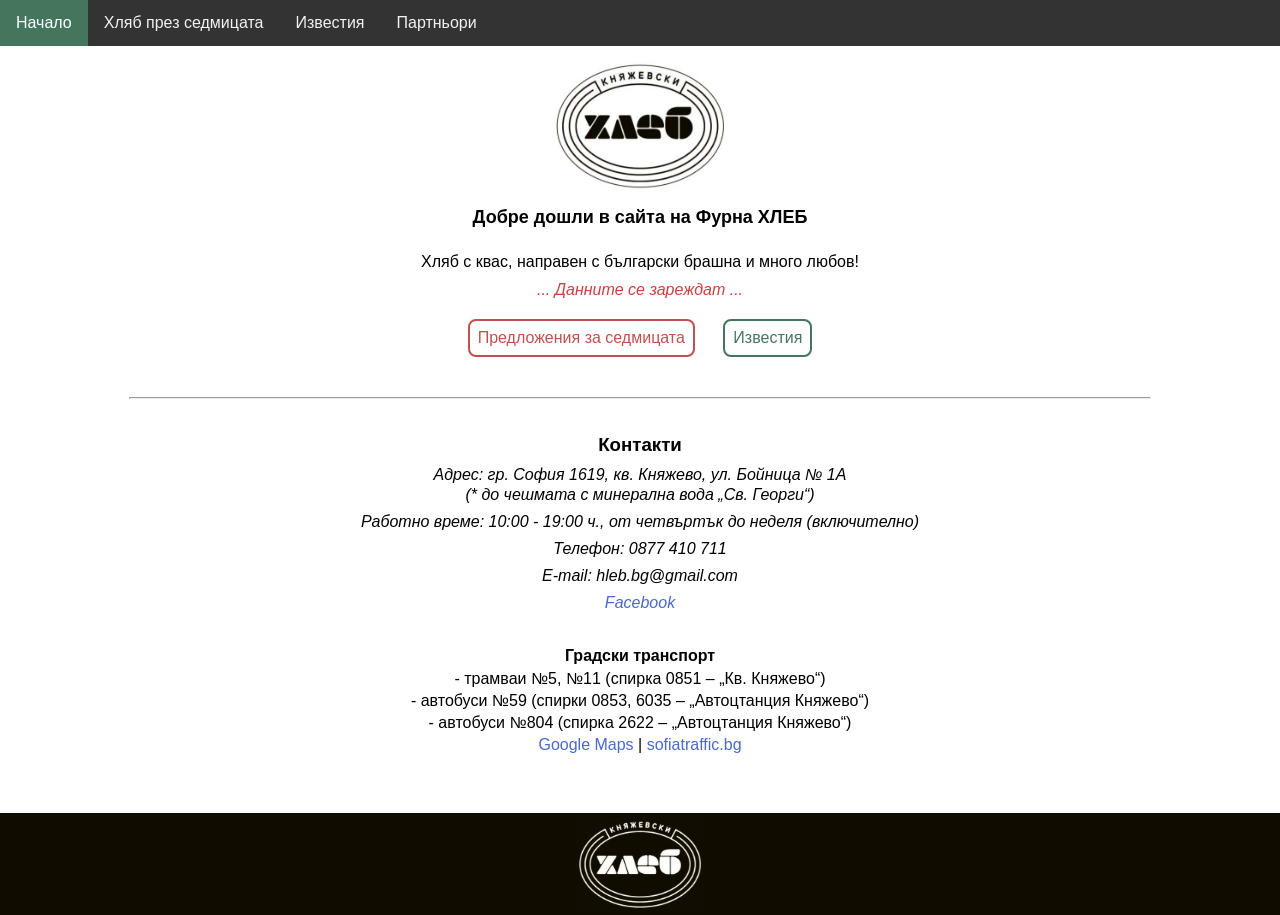
==== index.html @ ba2c90df "Version 1.1.0" ====
<!DOCTYPE html>
<html lang="bg-BG">

<head>
    <meta charset="UTF-8">

    <meta name="description"
        content="Сайт на православен храм Успение на Пресвета Богородица, гр.София, кв.Малашевци, Начало">
    <meta name="keywords"
        content="храм, православен, Успение Богородично, Успение на Пресвета Богородица, София, Малашевци, Орландовци">
    <meta http-equiv="X-UA-Compatible" content="IE=edge">

    <meta name="viewport" content="width=device-width, initial-scale=1.0">
    <title>Начало | Фурна ХЛЕБ &#8211; гр. София, кв. Княжево</title>
    <!-- <link rel="shortcut icon" href="/GLOBAL/assets/files-static/images/church_tab-max.ico"> -->
    <link rel="shortcut icon" href="/GLOBAL/assets/files-static/images/church-icon.svg" type="image/x-icon">

    <link rel="stylesheet" href="./GLOBAL/css-global/style.css">
    <link rel="stylesheet" href="./index/home-page.css">

    <!-- <script>console.log('Ver.3.2.12')</script> -->
    <script src="./index/home-page.js" type="module"></script>
</head>

<body>
    <script>0</script>

    <!-- class="active" -->
    <nav class="page-nav">
        <a id="home-link" class="nav-link active" href="/">Начало</a>
        <a id="home-link" class="nav-link" href="/schedule">Хляб през седмицата</a>
        <a id="notifications-link" class="nav-link" href="/notifications">Известия</a>
        <a id="video-link" class="nav-link" href="/partners">Партньори</a>
        <!-- <a id="about-link" class="nav-link" href="#contacts">Контакти</a> -->
    </nav>

    <header class="page-header">
        <img id="img-page-header" src="/GLOBAL/assets/files-static/images/Hleb-logo_homepage.jpg"
            alt="Фурна ХЛЕБ - лого">
    </header>

    <!-- <header class="page-header">
        <h1 class="main-head-title">Фурна ХЛЕБ</h1>
        <h2 class="sec-head-title">кв.&nbsp;Княжево</h2>
    </header> -->

    <main class="page-main">

        <div id="home-page">

            <article id="greeting">
                <h2>Добре дошли в сайта на Фурна ХЛЕБ</h2>
                <p>Хляб с квас, направен с български брашна и много любов!</p>
            </article>

            <div class="loader">... Данните се зареждат ...</div>

            <section id="notices-section" style="display:none;">
                <!-- ##### Известия ##### -->
                <div id="notices-container">
                    Известие - Начална страница
                </div>
            </section>

            <article class="btn-container">
                <!-- <a href="/calendar" id="honour-btn" class="link-btn">Предложения за деня</a> -->
                <a href="/schedule" id="schedule-btn" class="link-btn">Предложения за седмицата</a>
                <a href="/notifications" id="notifications-btn" class="link-btn">Известия</a>
            </article>

            <!-- <article id="home-img-article">
                <img id="img-home" src="/GLOBAL/assets/files-static/images/Hleb-logo_homepage.jpg"
                    alt="Фурна ХЛЕБ - лого">
            </article> -->

            <hr>

            <article id="contacts">

                <section class="contacts">
                    <h3>Контакти</h3>
                    <address>
                        <p class="about-address">
                            Адрес: гр.&nbsp;София&nbsp;1619, кв.&nbsp;Княжево, ул.&nbsp;Бойница № 1А<br>(* до чешмата с
                            минерална
                            вода „Св. Георги“)
                        </p>
                        <p class="about-address">Работно време: 10:00 - 19:00 ч., от четвъртък до неделя (включително)
                        </p>
                        <p class="about-address">Телефон: 0877&nbsp;410&nbsp;711</p>
                        <p class="about-address">E-mail: hleb.bg@gmail.com</p>
                        <p class="about-address"><a href="https://www.facebook.com/profile.php?id=61553565820675"
                                target="_blank">Facebook</a></p>

                    </address>
                </section>

                <section class="sofia-traffic">
                    <h4>Градски транспорт</h4>
                    <ul class="sofiatraffic">
                        <li>- трамваи №5, №11 (спирка&nbsp;0851 – „Кв. Княжево“)</li>
                        <li>- автобуси №59 (спирки 0853, 6035 – „Автоцтанция Княжево“)</li>
                        <li>- автобуси №804 (спирка&nbsp;2622 – „Автоцтанция Княжево“)</li>
                        <li>
                            <span><a href="https://maps.app.goo.gl/6meQZuPJ9nqoctvL9" target="_blank">Google
                                    Maps</a></span>
                            <span>|</span>
                            <span><a href="https://www.sofiatraffic.bg/bg/" target="_blank">sofiatraffic.bg</a></span>
                        </li>
                    </ul>
                </section>

            </article>

        </div>

    </main>

    <!-- <footer class="page-footer" id="footer-index">
        <a href="/">Фурна ХЛЕБ</a>
    </footer> -->

    <footer class="page-footer" id="footer-index">
        <a href="/">
            <img src="/GLOBAL/assets/files-static/images/Hleb-logo_neg-bg.jpg" alt="Фурна ХЛЕБ - лого" srcset="">
        </a>
    </footer>
</body>

</html>
---- GLOBAL/css-global/style.css ----
@import "common.css";
@import "home.css";
---- index/home-page.css ----
.page-nav {
  margin-bottom: 15px;
}

.page-header {
  background-color: initial;
}

#greeting h2 {
  margin-top: 10px;
}

#home-page a:hover,
#home-page a:active {
  text-decoration: underline;
  text-decoration-thickness: 2px;
}

.btn-container {
  margin-bottom: 0;
}

#contacts {
  padding-top: 10px;
}

section.sofia-traffic {
  margin-top: 25px;
}

#footer-index {
  margin-top: 35px;
}

@media (max-width: 600px) {
  .btn-container {
    display: flex;
    flex-direction: column;
    align-items: center;
  }

  .btn-container .link-btn {
    max-width: fit-content;
  }
}

.loader {
  color: rgb(204, 64, 64);
  font-style: italic;
}
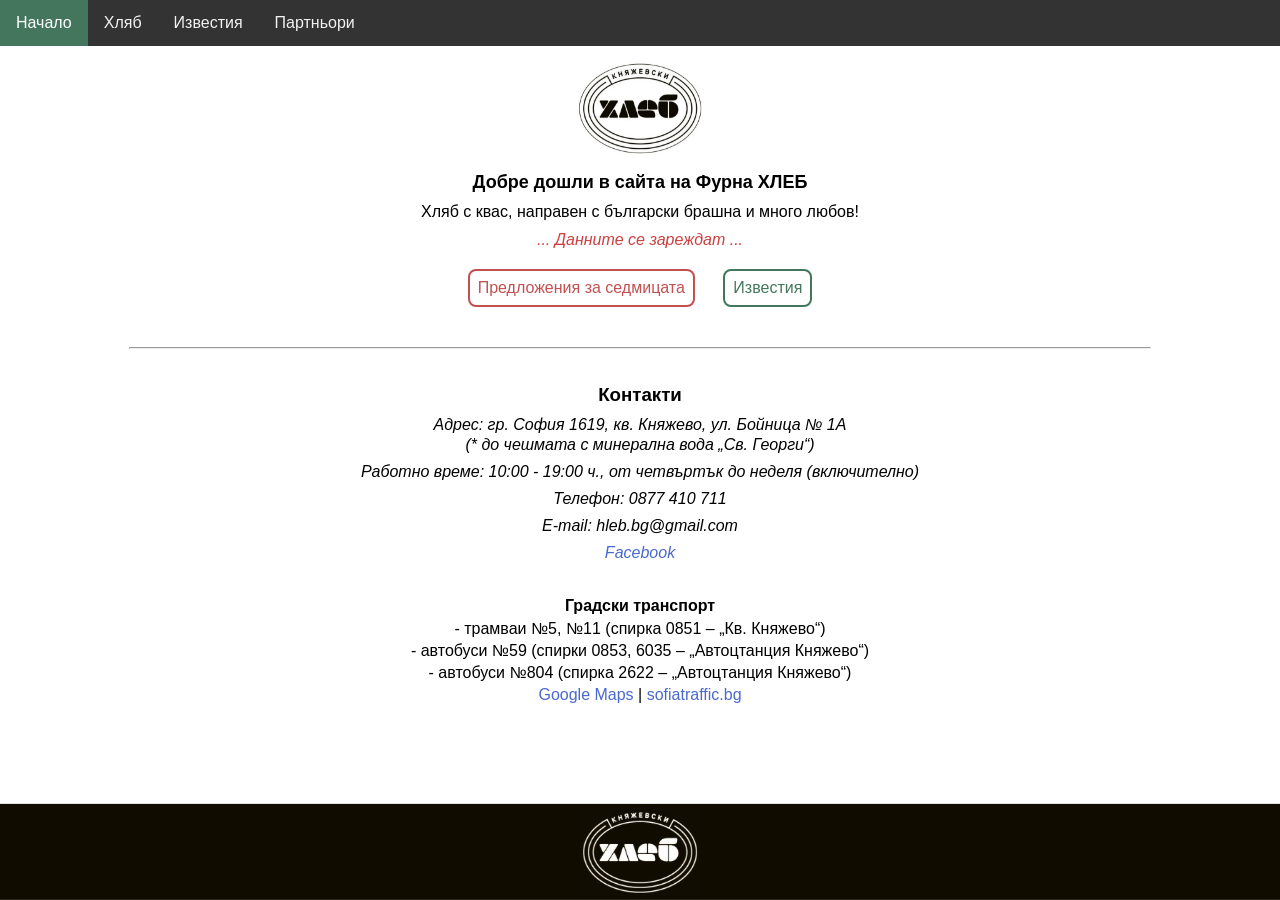
==== commit 8ea706c6: "Version 1.2.0" ====
--- a/index.html
+++ b/index.html
@@ -28,7 +28,7 @@
     <!-- class="active" -->
     <nav class="page-nav">
         <a id="home-link" class="nav-link active" href="/">Начало</a>
-        <a id="home-link" class="nav-link" href="/schedule">Хляб през седмицата</a>
+        <a id="home-link" class="nav-link" href="/schedule">Хляб</a>
         <a id="notifications-link" class="nav-link" href="/notifications">Известия</a>
         <a id="video-link" class="nav-link" href="/partners">Партньори</a>
         <!-- <a id="about-link" class="nav-link" href="#contacts">Контакти</a> -->
@@ -49,7 +49,7 @@
         <div id="home-page">
 
             <article id="greeting">
-                <h2>Добре дошли в сайта на Фурна ХЛЕБ</h2>
+                <h2>Добре дошли в сайта на Фурна&nbsp;ХЛЕБ</h2>
                 <p>Хляб с квас, направен с български брашна и много любов!</p>
             </article>
 
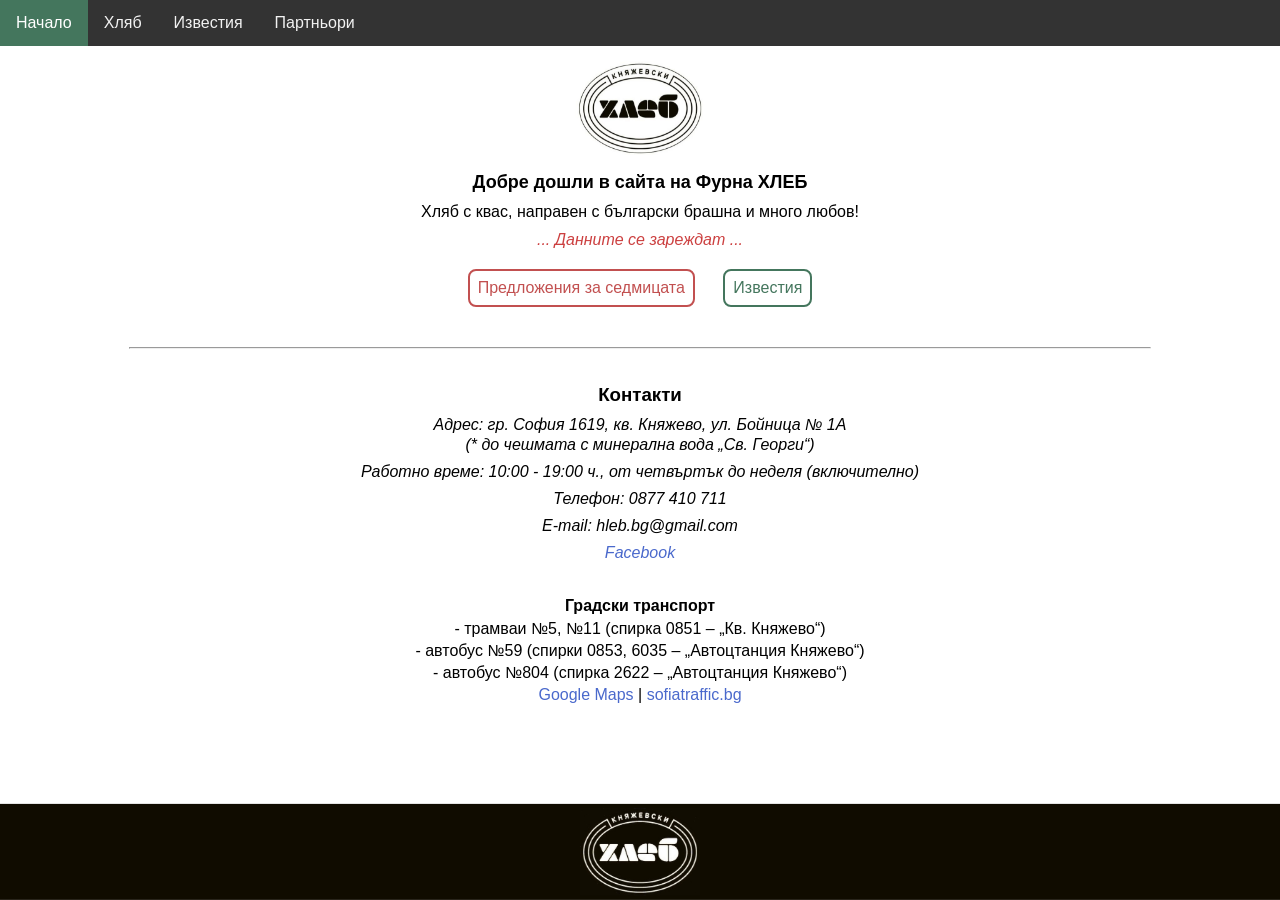
==== commit 3701e48c: "Version 1.2.4" ====
--- a/index.html
+++ b/index.html
@@ -99,8 +99,8 @@
                     <h4>Градски транспорт</h4>
                     <ul class="sofiatraffic">
                         <li>- трамваи №5, №11 (спирка&nbsp;0851 – „Кв. Княжево“)</li>
-                        <li>- автобуси №59 (спирки 0853, 6035 – „Автоцтанция Княжево“)</li>
-                        <li>- автобуси №804 (спирка&nbsp;2622 – „Автоцтанция Княжево“)</li>
+                        <li>- автобус №59 (спирки 0853, 6035 – „Автоцтанция Княжево“)</li>
+                        <li>- автобус №804 (спирка&nbsp;2622 – „Автоцтанция Княжево“)</li>
                         <li>
                             <span><a href="https://maps.app.goo.gl/6meQZuPJ9nqoctvL9" target="_blank">Google
                                     Maps</a></span>
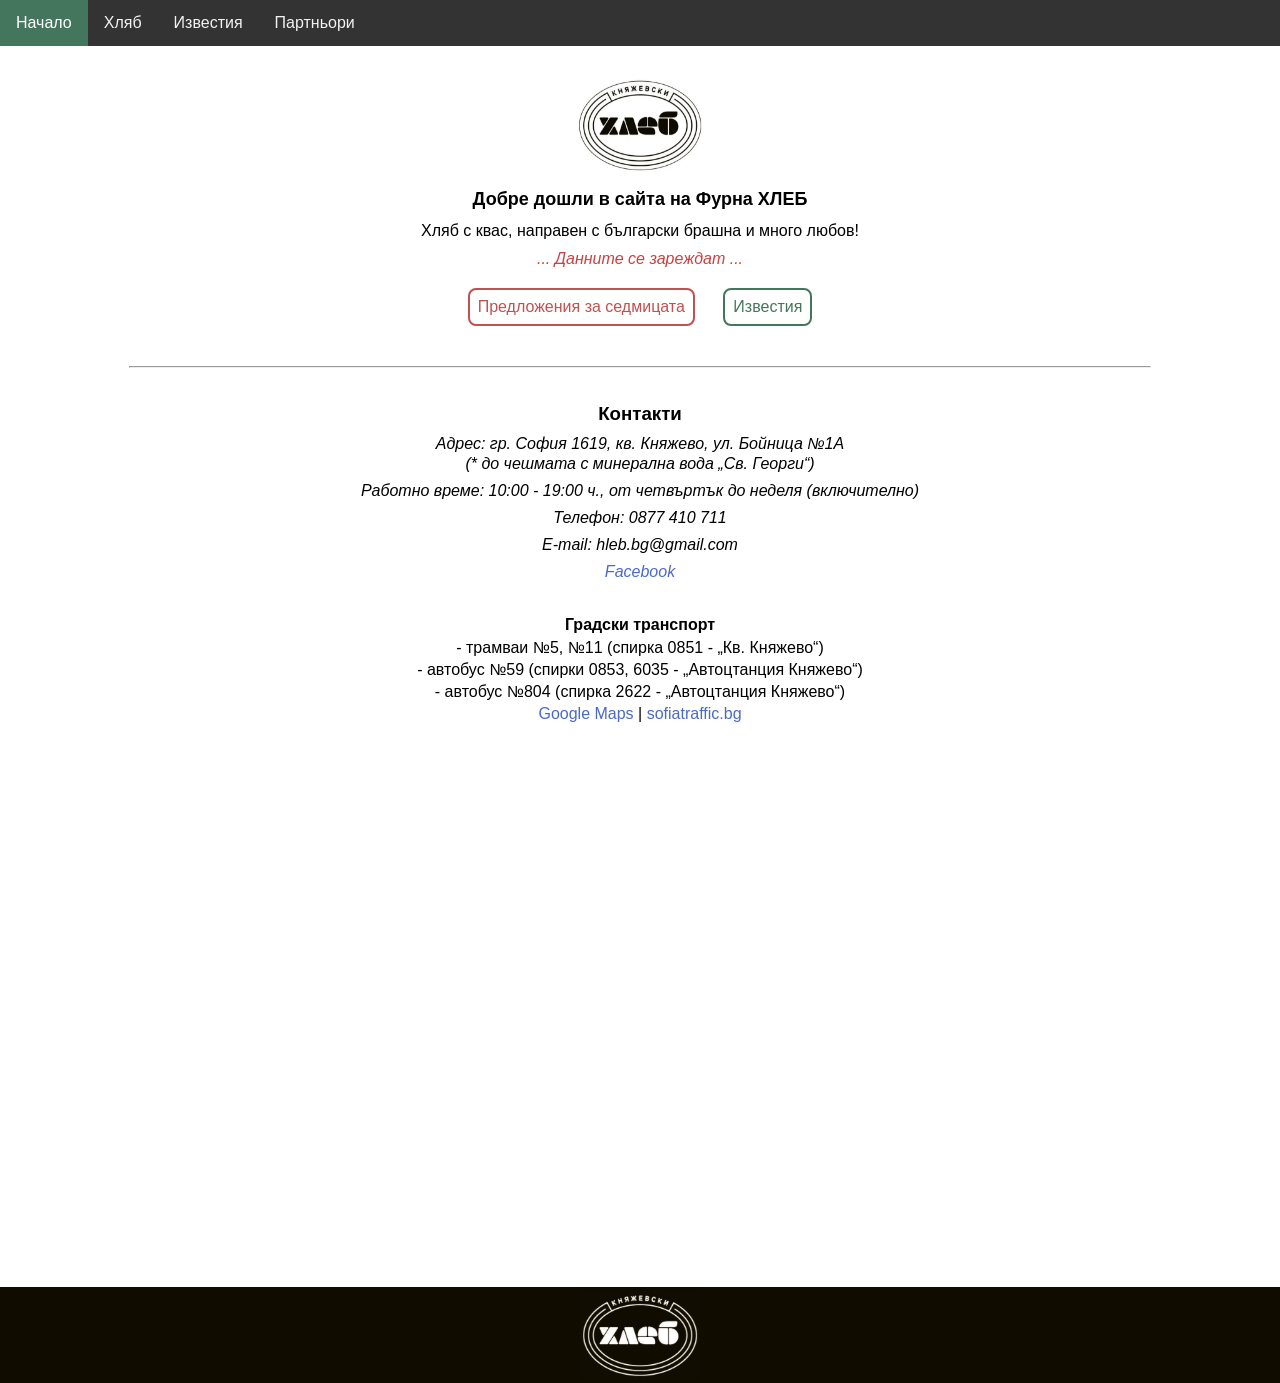
==== commit a36a4879: "Version 1.2.5" ====
--- a/index.html
+++ b/index.html
@@ -81,7 +81,7 @@
                     <h3>Контакти</h3>
                     <address>
                         <p class="about-address">
-                            Адрес: гр.&nbsp;София&nbsp;1619, кв.&nbsp;Княжево, ул.&nbsp;Бойница № 1А<br>(* до чешмата с
+                            Адрес: гр.&nbsp;София&nbsp;1619, кв.&nbsp;Княжево, ул.&nbsp;Бойница №1А<br>(* до чешмата с
                             минерална
                             вода „Св. Георги“)
                         </p>
@@ -98,11 +98,11 @@
                 <section class="sofia-traffic">
                     <h4>Градски транспорт</h4>
                     <ul class="sofiatraffic">
-                        <li>- трамваи №5, №11 (спирка&nbsp;0851 – „Кв. Княжево“)</li>
-                        <li>- автобус №59 (спирки 0853, 6035 – „Автоцтанция Княжево“)</li>
-                        <li>- автобус №804 (спирка&nbsp;2622 – „Автоцтанция Княжево“)</li>
+                        <li>- трамваи №5, №11 (спирка&nbsp;0851 - „Кв. Княжево“)</li>
+                        <li>- автобус №59 (спирки 0853, 6035 - „Автоцтанция Княжево“)</li>
+                        <li>- автобус №804 (спирка&nbsp;2622 - „Автоцтанция Княжево“)</li>
                         <li>
-                            <span><a href="https://maps.app.goo.gl/6meQZuPJ9nqoctvL9" target="_blank">Google
+                            <span><a href="https://maps.app.goo.gl/ZFQtiHbAXKDhktMz7" target="_blank">Google
                                     Maps</a></span>
                             <span>|</span>
                             <span><a href="https://www.sofiatraffic.bg/bg/" target="_blank">sofiatraffic.bg</a></span>
@@ -110,6 +110,13 @@
                     </ul>
                 </section>
 
+                <section class="google-maps">
+                    <iframe
+                        src="https://www.google.com/maps/embed?pb=!1m18!1m12!1m3!1d1599.8794456022795!2d23.232332874792597!3d42.65729119547765!2m3!1f0!2f0!3f0!3m2!1i1024!2i768!4f13.1!3m3!1m2!1s0x40aa9bfcbe449f7f%3A0x7a899fb2d15f20af!2z0KXQu9C10LEgLyBIbGVi!5e0!3m2!1sen!2sbg!4v1784195177117!5m2!1sen!2sbg"
+                        width="600" height="450" style="border:0;" allowfullscreen="" loading="lazy"
+                        referrerpolicy="strict-origin-when-cross-origin">
+                    </iframe>
+                </section>
             </article>
 
         </div>
--- a/index/home-page.css
+++ b/index/home-page.css
@@ -1,5 +1,5 @@
 .page-nav {
-  margin-bottom: 15px;
+  margin-bottom: 32px;
 }
 
 .page-header {
@@ -8,6 +8,7 @@
 
 #greeting h2 {
   margin-top: 10px;
+  margin-bottom: 2px;
 }
 
 #home-page a:hover,
@@ -29,7 +30,7 @@
 }
 
 #footer-index {
-  margin-top: 35px;
+  margin-top: 50px;
 }
 
 @media (max-width: 600px) {
@@ -47,4 +48,18 @@
 .loader {
   color: rgb(204, 64, 64);
   font-style: italic;
+}
+
+.google-maps {
+  /* display: inline-block; */
+  margin-top: 34px;
+  padding: 0 2px 2px;
+}
+
+iframe {
+  /* display: inline-block;
+  margin-top: 25px; */
+  /* outline: 2px solid rgb(204, 64, 64); */
+  border-radius: 4px;
+  max-width: 100%;
 }
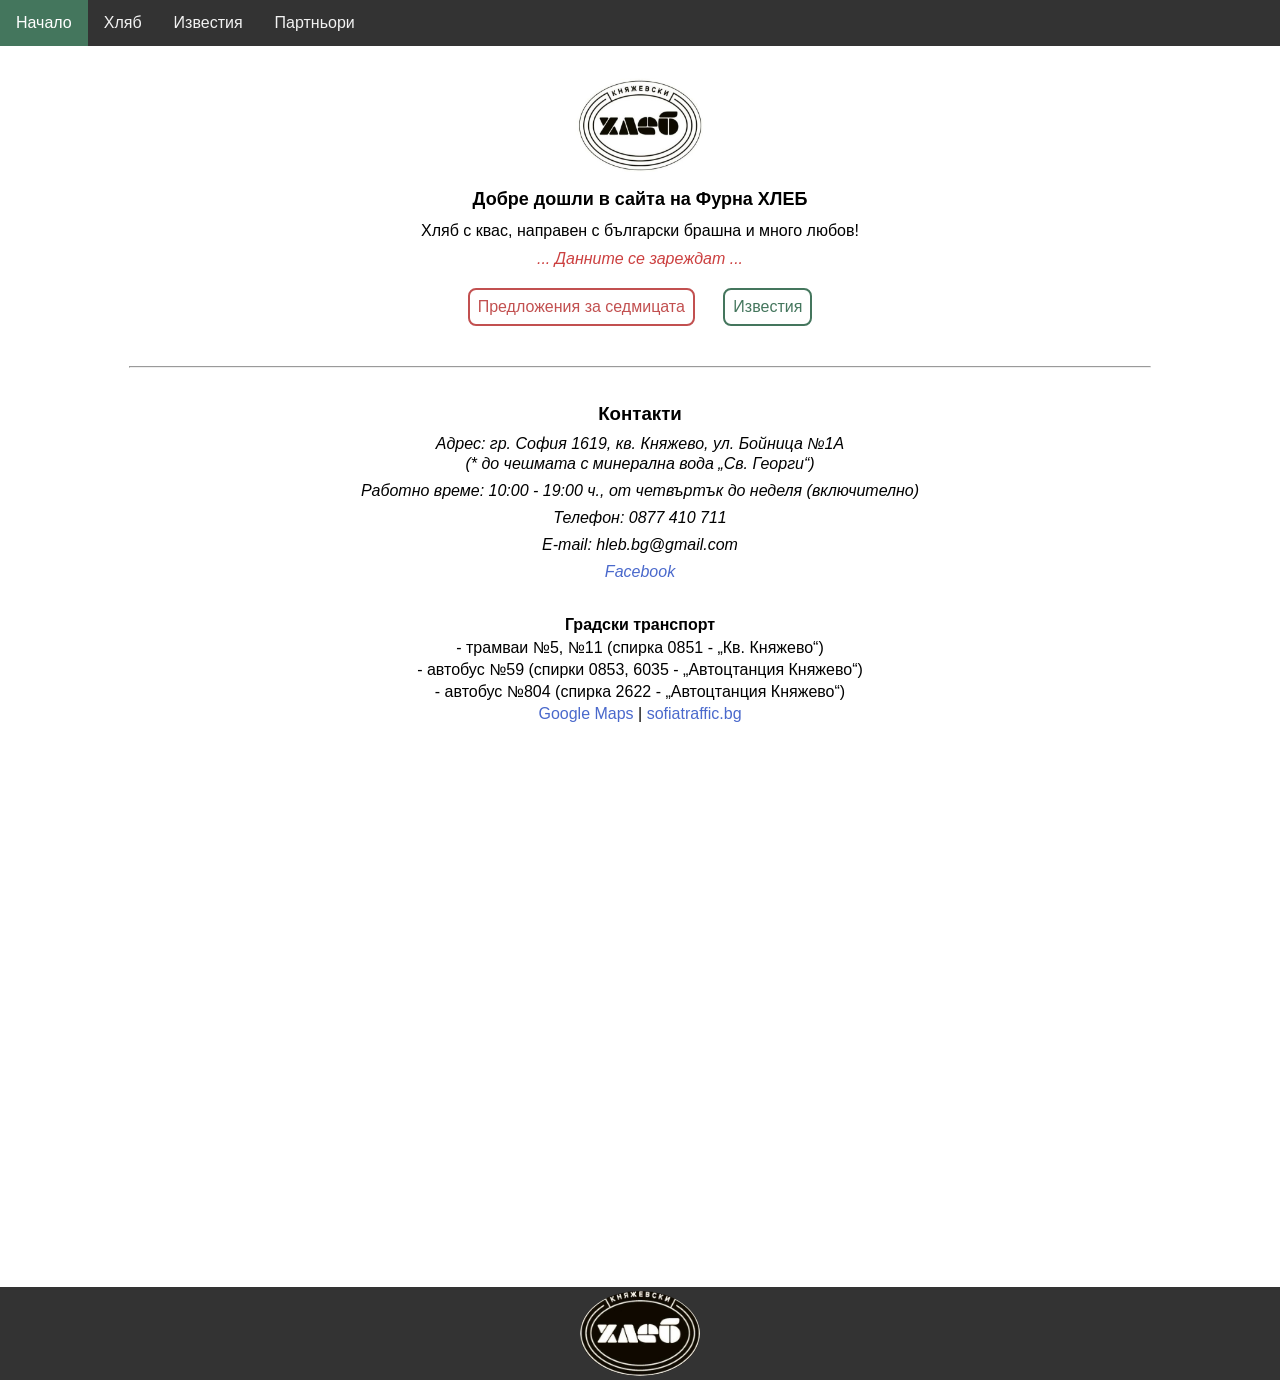
==== commit 809cd79d: "Version 1.2.7" ====
--- a/index.html
+++ b/index.html
@@ -129,7 +129,7 @@
 
     <footer class="page-footer" id="footer-index">
         <a href="/">
-            <img src="/GLOBAL/assets/files-static/images/Hleb-logo_neg-bg.jpg" alt="Фурна ХЛЕБ - лого" srcset="">
+            <img src="/GLOBAL/assets/files-static/images/LogoHlebNegTrimmed.jpg" alt="Фурна ХЛЕБ - лого" srcset="">
         </a>
     </footer>
 </body>
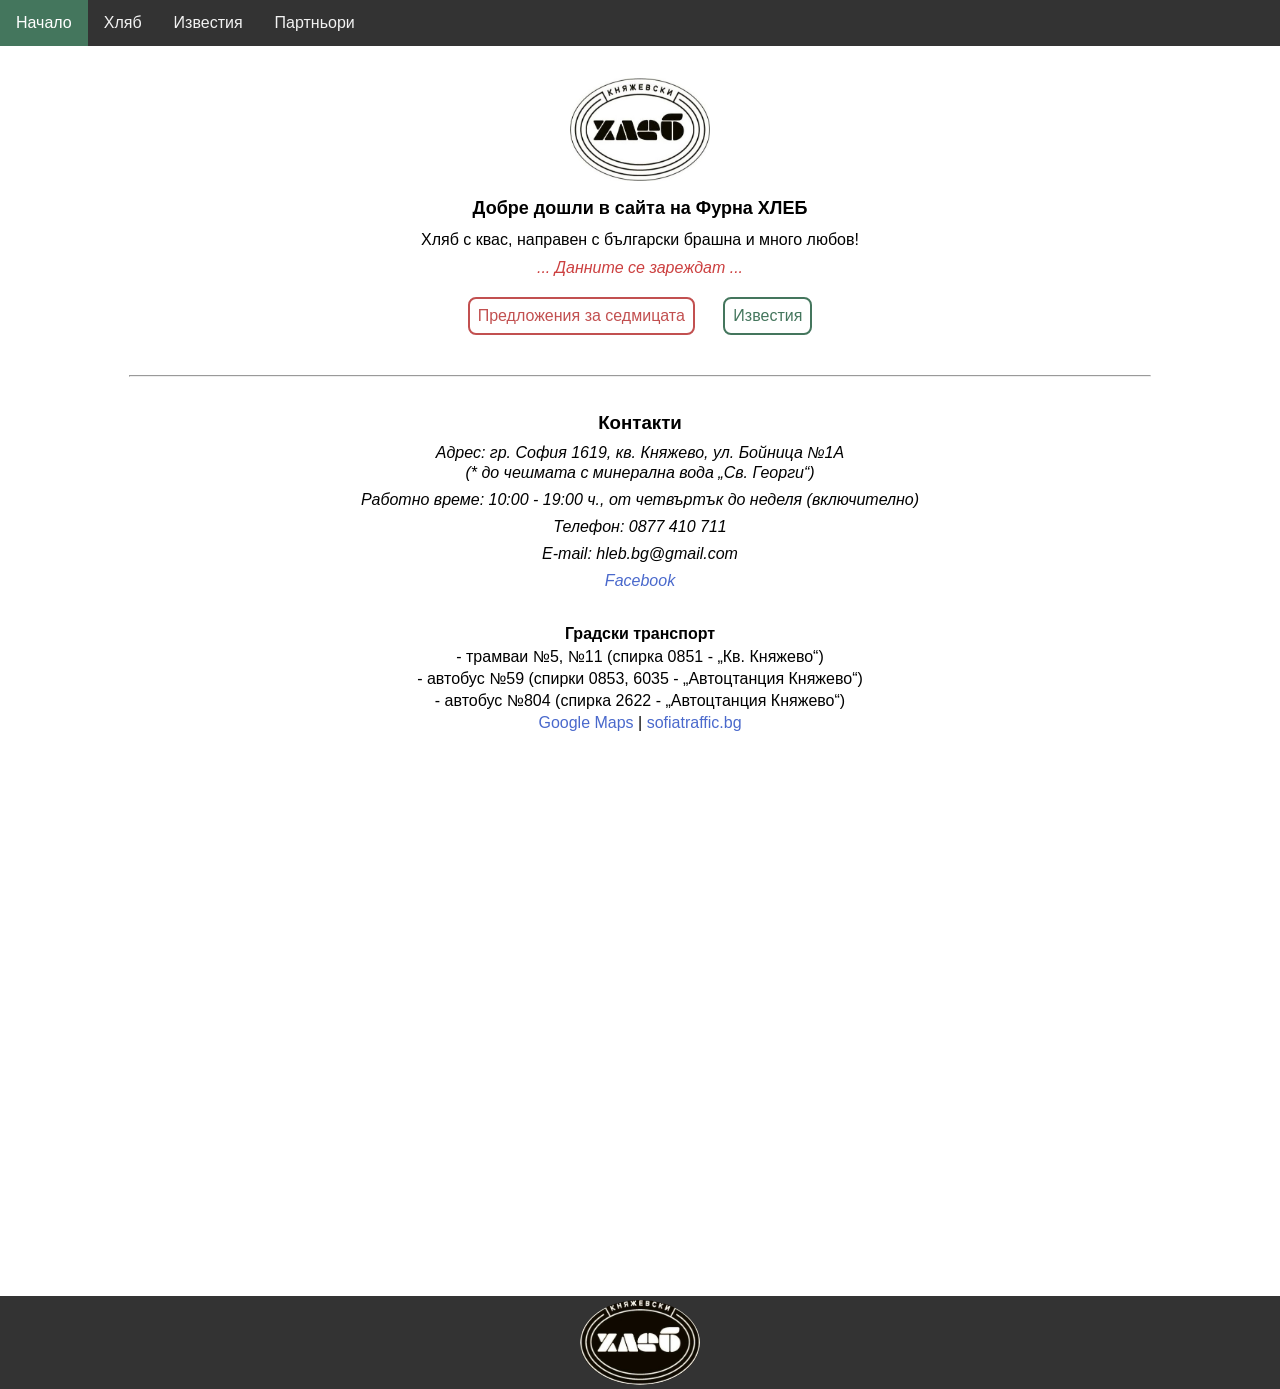
==== commit 0762082d: "Version 1.2.8" ====
--- a/index.html
+++ b/index.html
@@ -35,8 +35,9 @@
     </nav>
 
     <header class="page-header">
-        <img id="img-page-header" src="/GLOBAL/assets/files-static/images/Hleb-logo_homepage.jpg"
+        <img id="img-page-header" src="/GLOBAL/assets/files-static/images/Hleb-Logo-TRIMMED.jpg"
             alt="Фурна ХЛЕБ - лого">
+        <!-- <img id="img-page-header" src="/GLOBAL/assets/files-static/images/Hleb-logo_homepage.jpg" alt="Фурна ХЛЕБ - лого"> -->
     </header>
 
     <!-- <header class="page-header">
@@ -130,6 +131,7 @@
     <footer class="page-footer" id="footer-index">
         <a href="/">
             <img src="/GLOBAL/assets/files-static/images/LogoHlebNegTrimmed.jpg" alt="Фурна ХЛЕБ - лого" srcset="">
+            <!-- <img src="/GLOBAL/assets/files-static/images/Hleb-logo_dark-TRIMMED.jpg" alt="Фурна ХЛЕБ - лого" srcset=""> -->
         </a>
     </footer>
 </body>
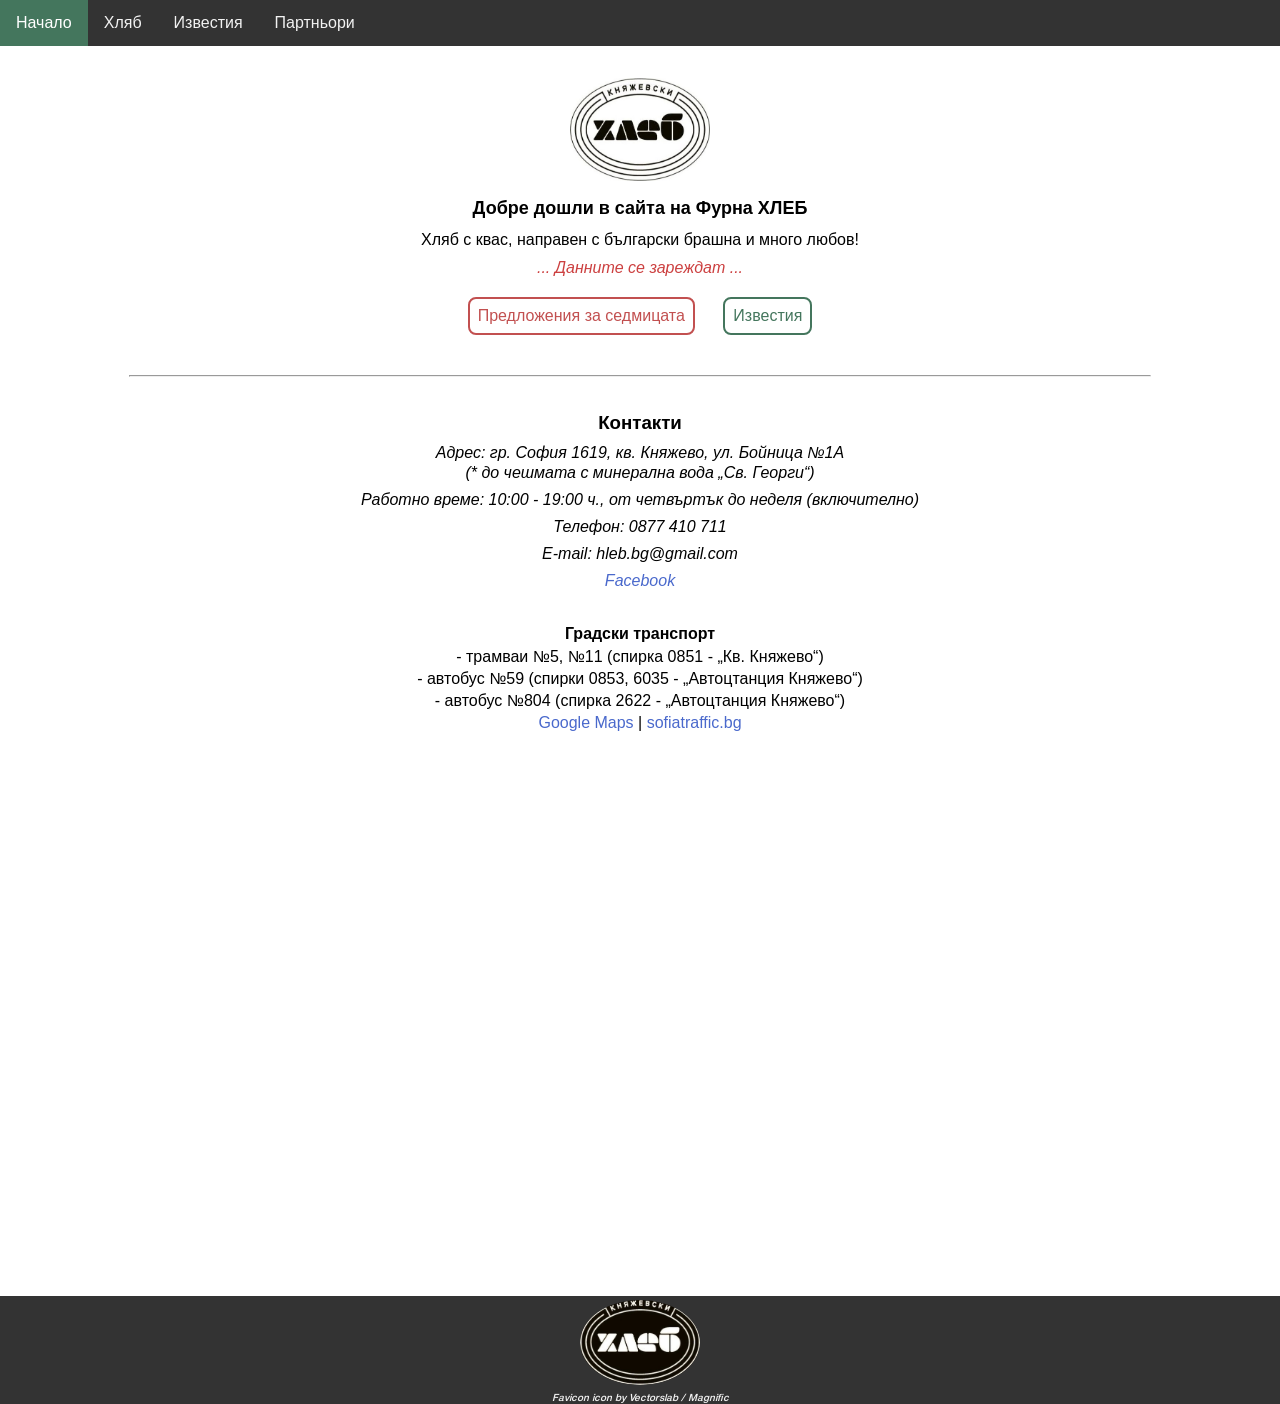
==== commit a246863c: "Version 1.2.9" ====
--- a/index.html
+++ b/index.html
@@ -4,16 +4,13 @@
 <head>
     <meta charset="UTF-8">
 
-    <meta name="description"
-        content="Сайт на православен храм Успение на Пресвета Богородица, гр.София, кв.Малашевци, Начало">
-    <meta name="keywords"
-        content="храм, православен, Успение Богородично, Успение на Пресвета Богородица, София, Малашевци, Орландовци">
+    <meta name="description" content="Сайт на фурна ХЛЕБ, гр.София, кв.Княжево, Начало">
+    <meta name="keywords" content="хляб, квас, квасен хляб, хлеб, фурна, хлебарница, София, Княжево">
     <meta http-equiv="X-UA-Compatible" content="IE=edge">
+    <meta name="viewport" content="width=device-width, initial-scale=1.0">
 
-    <meta name="viewport" content="width=device-width, initial-scale=1.0">
-    <title>Начало | Фурна ХЛЕБ &#8211; гр. София, кв. Княжево</title>
-    <!-- <link rel="shortcut icon" href="/GLOBAL/assets/files-static/images/church_tab-max.ico"> -->
-    <link rel="shortcut icon" href="/GLOBAL/assets/files-static/images/church-icon.svg" type="image/x-icon">
+    <title>ХЛЕБ, кв. Княжево | Начало</title>
+    <link rel="shortcut icon" href="/favicon_bread_7357914.png" type="image/x-icon">
 
     <link rel="stylesheet" href="./GLOBAL/css-global/style.css">
     <link rel="stylesheet" href="./index/home-page.css">
@@ -103,7 +100,7 @@
                         <li>- автобус №59 (спирки 0853, 6035 - „Автоцтанция Княжево“)</li>
                         <li>- автобус №804 (спирка&nbsp;2622 - „Автоцтанция Княжево“)</li>
                         <li>
-                            <span><a href="https://maps.app.goo.gl/ZFQtiHbAXKDhktMz7" target="_blank">Google
+                            <span><a href="https://maps.app.goo.gl/MD2UhkNhNouh4Kic9" target="_blank">Google
                                     Maps</a></span>
                             <span>|</span>
                             <span><a href="https://www.sofiatraffic.bg/bg/" target="_blank">sofiatraffic.bg</a></span>
@@ -133,6 +130,9 @@
             <img src="/GLOBAL/assets/files-static/images/LogoHlebNegTrimmed.jpg" alt="Фурна ХЛЕБ - лого" srcset="">
             <!-- <img src="/GLOBAL/assets/files-static/images/Hleb-logo_dark-TRIMMED.jpg" alt="Фурна ХЛЕБ - лого" srcset=""> -->
         </a>
+
+        <a class="page-footer-link favicon-link" href="https://www.magnific.com/icon/bread_7357914"
+            title="sourdough bread icon" target="_blank">Favicon icon by Vectorslab / Magnific</a>
     </footer>
 </body>
 
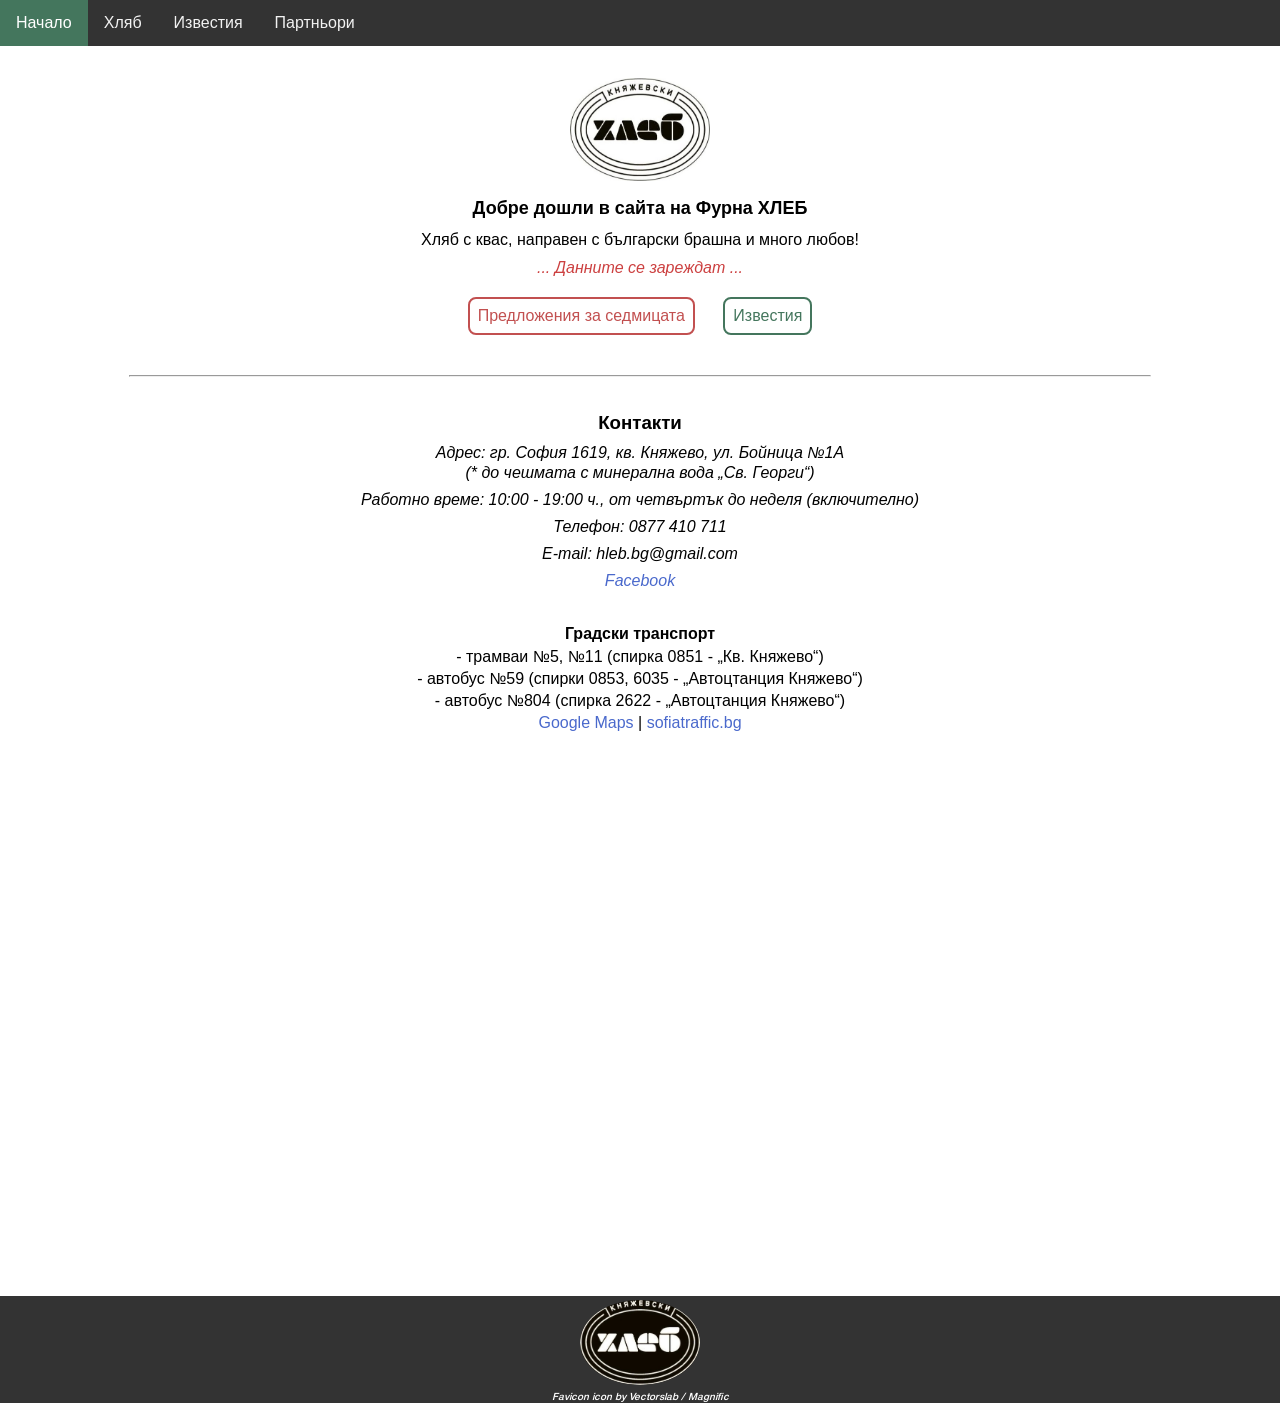
==== commit 9be886a9: "Version 1.3.3" ====
--- a/index.html
+++ b/index.html
@@ -125,14 +125,16 @@
         <a href="/">Фурна ХЛЕБ</a>
     </footer> -->
 
-    <footer class="page-footer" id="footer-index">
-        <a href="/">
+    <footer class="page-footer" id="page-footer">
+        <a href="/" class="footer-img-link">
             <img src="/GLOBAL/assets/files-static/images/LogoHlebNegTrimmed.jpg" alt="Фурна ХЛЕБ - лого" srcset="">
             <!-- <img src="/GLOBAL/assets/files-static/images/Hleb-logo_dark-TRIMMED.jpg" alt="Фурна ХЛЕБ - лого" srcset=""> -->
         </a>
 
-        <a class="page-footer-link favicon-link" href="https://www.magnific.com/icon/bread_7357914"
-            title="sourdough bread icon" target="_blank">Favicon icon by Vectorslab / Magnific</a>
+        <div class="footer-favicon-link">
+            <a class="footer-favicon-link" href="https://www.magnific.com/icon/bread_7357914"
+                title="sourdough bread icon" target="_blank">Favicon icon by Vectorslab / Magnific</a>
+        </div>
     </footer>
 </body>
 
--- a/index/home-page.css
+++ b/index/home-page.css
@@ -29,7 +29,7 @@
   margin-top: 25px;
 }
 
-#footer-index {
+#page-footer {
   margin-top: 50px;
 }
 
@@ -51,15 +51,11 @@
 }
 
 .google-maps {
-  /* display: inline-block; */
   margin-top: 34px;
   padding: 0 2px 2px;
 }
 
 iframe {
-  /* display: inline-block;
-  margin-top: 25px; */
-  /* outline: 2px solid rgb(204, 64, 64); */
   border-radius: 4px;
   max-width: 100%;
 }
